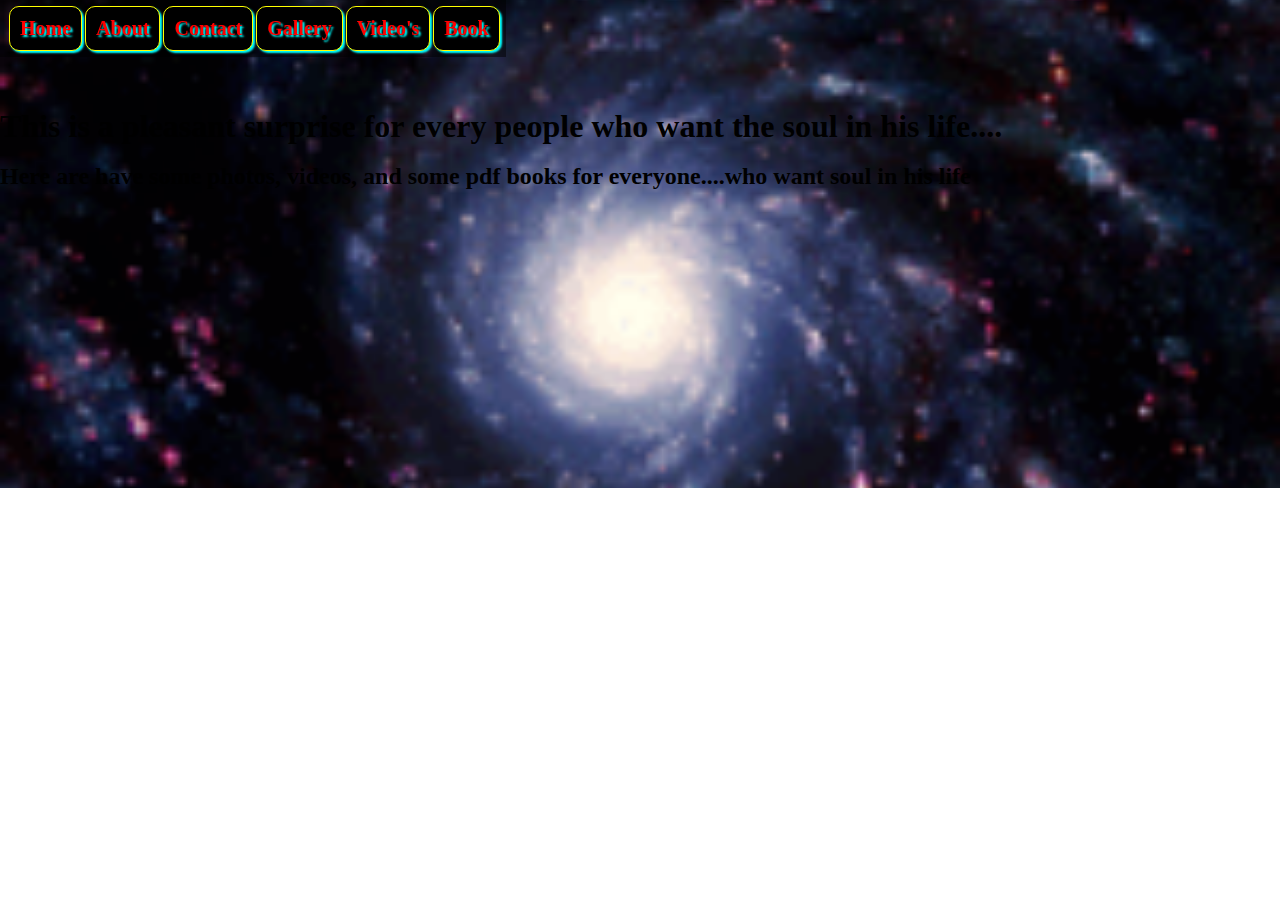
==== about.html @ fa2ef300 "Update about.html" ====
<html>
	<head>
		<title>About Us</title>
		<style>
	*{
		margin:0;
		padding:0;
		box-sizing:border-box;
		}
         #Eo{
           background:url('photo/sky.gif');
           width:100%;
           height:90%;
           background-reapet: no-repeat;
           background-size:cover;
           margin-top: -40%;
         
             }
			</style>
			<link rel="stylesheet" href="nav.html/nav.css">
		</head>
<meta name="viewport" content="width=device width, initial-scale=1.0">
		<body>
			<div id="navbar">
  <a href="index.html">Home</a>
  <a href="#">About</a>
  <a href="contact.html">Contact</a>
    <a href="gallery.html">Gallery</a>
      <a href="video.html">Video's</a>
            <a href="Book.html">Book</a> 
</div><br><br><br><br><br><br>
<h1>This is a pleasant surprise for every people who want the soul in his life....</h1>
<br>
	<h2>Here are have some photos, videos, and some pdf books for everyone....who want soul in his life</h2>
  <div id="Eo"></div>	
      </body>
			</html>
---- nav.html/nav.css ----
#navbar {
  overflow: hidden;
  background-color: rgba(0,0,0, .5);
 padding:6px;
 position:fixed;
 
}

/* Navbar links */
#navbar a {
  float: left;
  display: block;
  color: red;
  text-align: center;
  padding:10px;
  text-decoration: none;
  font-weight:bold;
  font-size:20px;
  border:1px ridge yellow;
  border-radius:10px;
  margin-left:3px;
  box-shadow:2px 2px 2px aqua ;
  background: black;
  text-shadow:2px 2px 2px aqua;
  
}

#navbar a:hover{
		background: white;
		color: white;
		box-shadow: 2px 2px 2px black;
		}
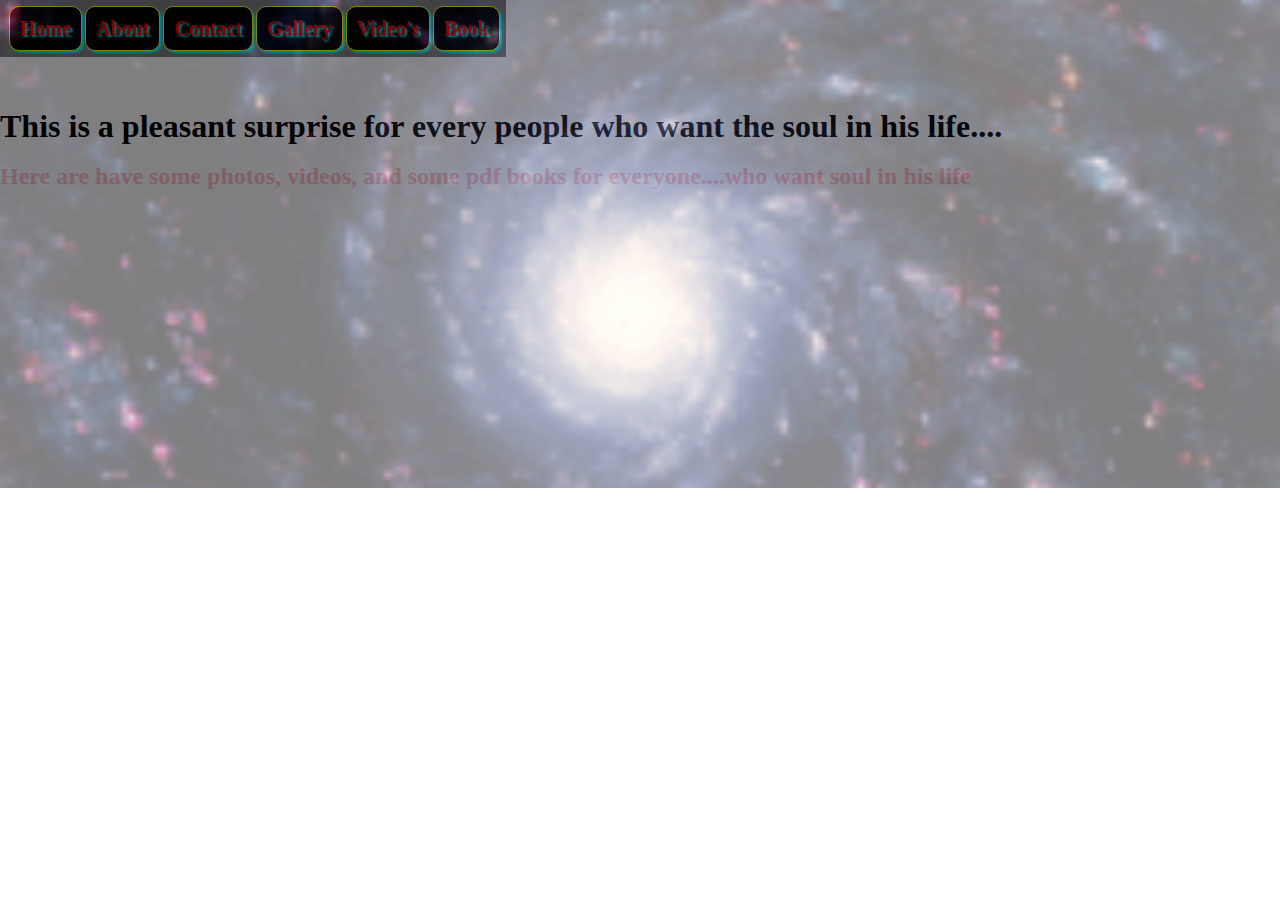
==== commit 19d39fd9: "Update about.html" ====
--- a/about.html
+++ b/about.html
@@ -14,7 +14,7 @@
            background-reapet: no-repeat;
            background-size:cover;
            margin-top: -40%;
-         
+           opacity:50%;
              }
 			</style>
 			<link rel="stylesheet" href="nav.html/nav.css">
@@ -31,7 +31,7 @@
 </div><br><br><br><br><br><br>
 <h1>This is a pleasant surprise for every people who want the soul in his life....</h1>
 <br>
-	<h2>Here are have some photos, videos, and some pdf books for everyone....who want soul in his life</h2>
+	<h2 style="color:pink;">Here are have some photos, videos, and some pdf books for everyone....who want soul in his life</h2>
   <div id="Eo"></div>	
       </body>
 			</html>
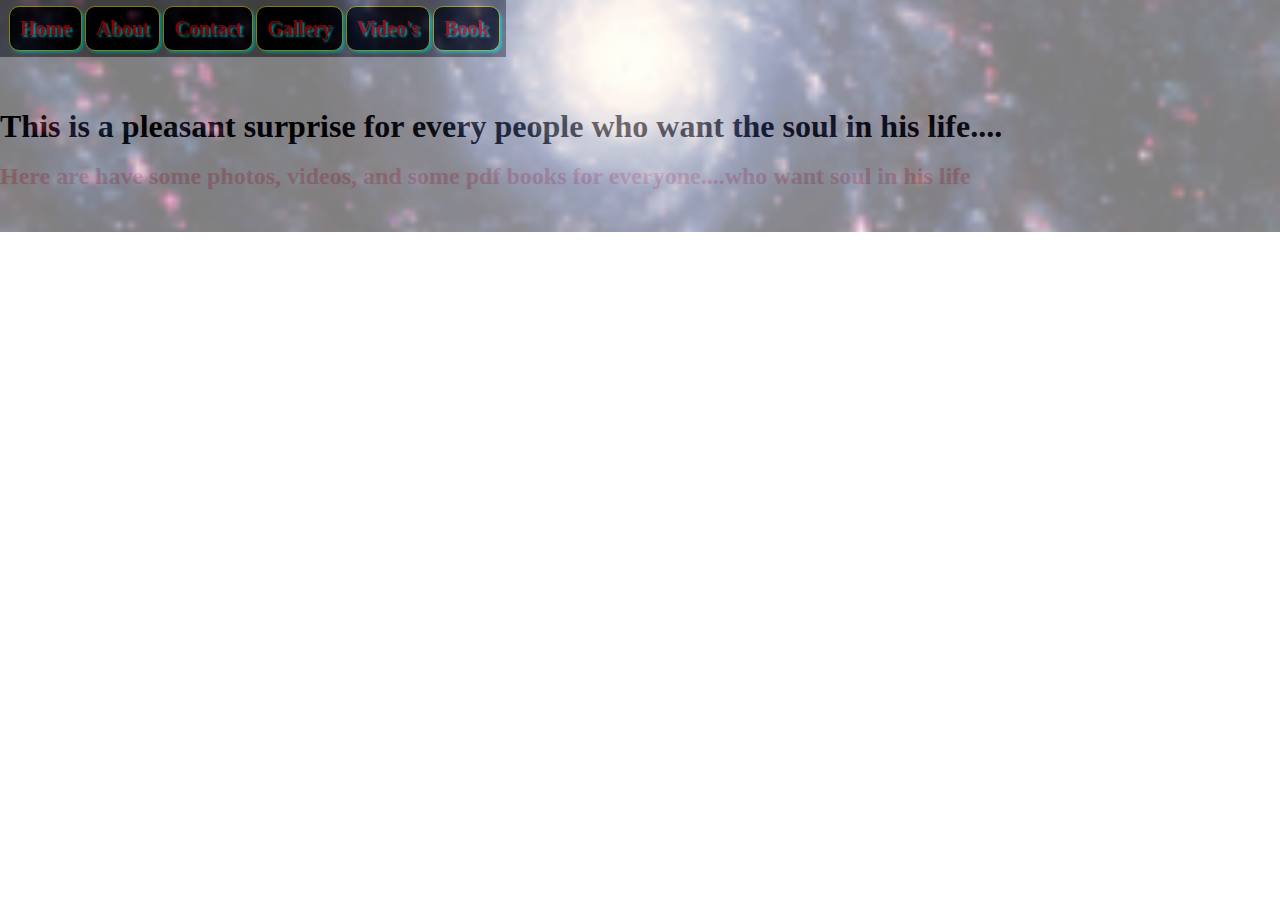
==== commit 92f6e377: "Update about.html" ====
--- a/about.html
+++ b/about.html
@@ -13,7 +13,7 @@
            height:90%;
            background-reapet: no-repeat;
            background-size:cover;
-           margin-top: -40%;
+           margin-top: -60%;
            opacity:50%;
              }
 			</style>
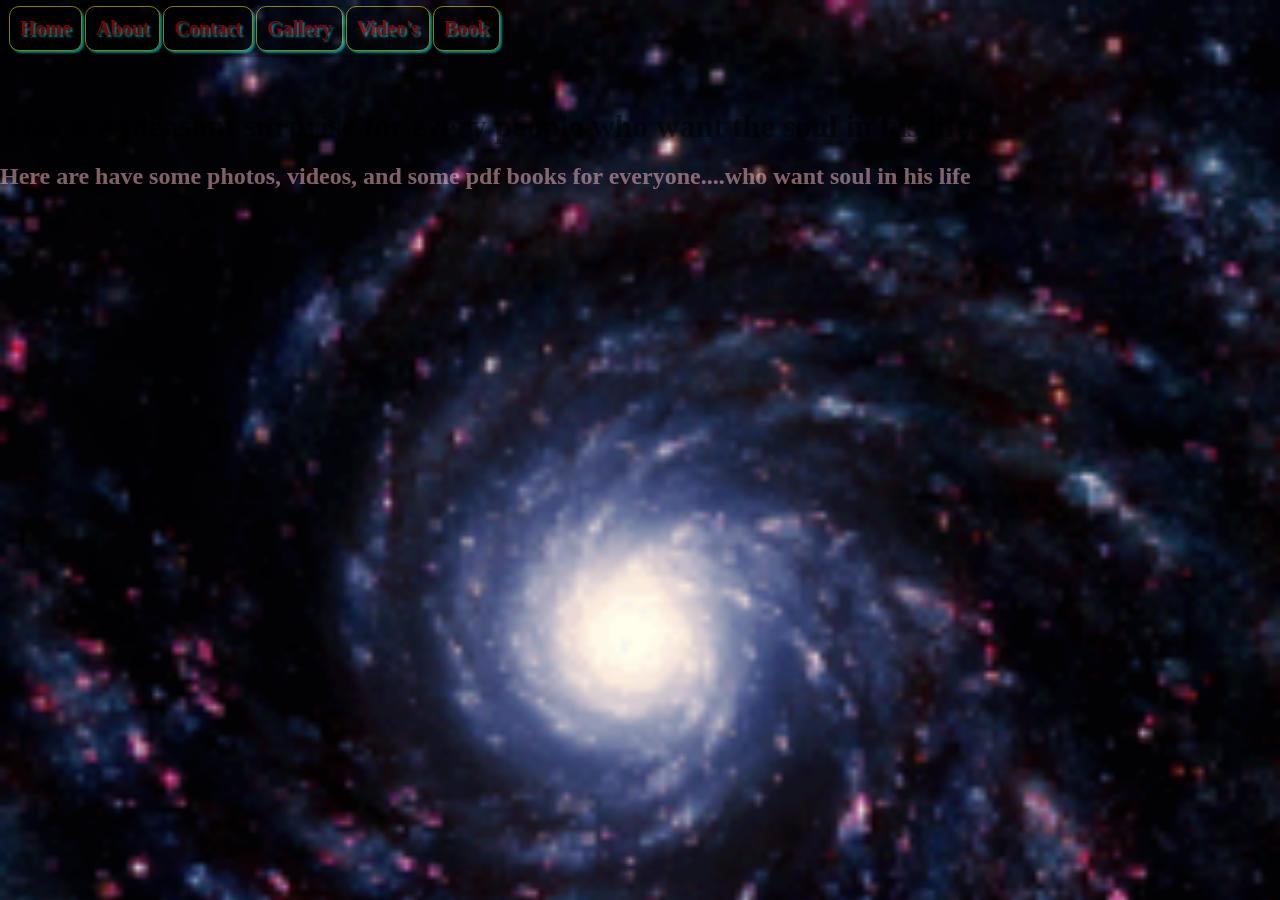
==== commit ca0f8281: "Update about.html" ====
--- a/about.html
+++ b/about.html
@@ -7,13 +7,12 @@
 		padding:0;
 		box-sizing:border-box;
 		}
-         #Eo{
+         body{
            background:url('photo/sky.gif');
            width:100%;
-           height:90%;
+           height:100%;
            background-reapet: no-repeat;
            background-size:cover;
-           margin-top: -60%;
            opacity:50%;
              }
 			</style>
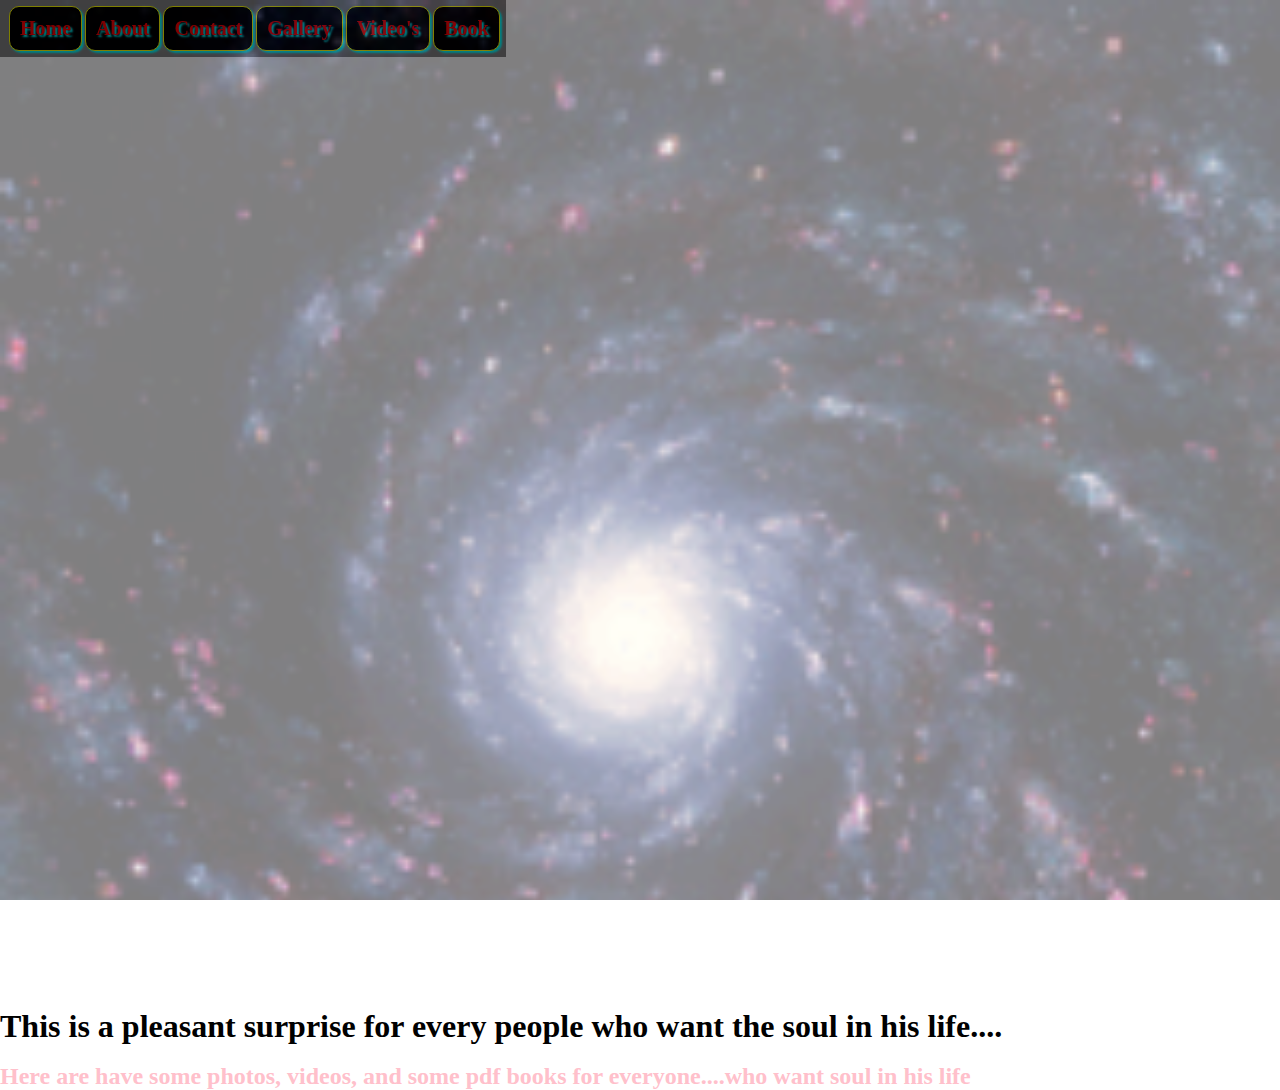
==== commit 1c64b82b: "Update about.html" ====
--- a/about.html
+++ b/about.html
@@ -7,7 +7,7 @@
 		padding:0;
 		box-sizing:border-box;
 		}
-         body{
+         #Eo{
            background:url('photo/sky.gif');
            width:100%;
            height:100%;
@@ -27,10 +27,12 @@
     <a href="gallery.html">Gallery</a>
       <a href="video.html">Video's</a>
             <a href="Book.html">Book</a> 
-</div><br><br><br><br><br><br>
+</div>
+<div id="Eo"></div>	
+<br><br><br><br><br><br>
 <h1>This is a pleasant surprise for every people who want the soul in his life....</h1>
 <br>
 	<h2 style="color:pink;">Here are have some photos, videos, and some pdf books for everyone....who want soul in his life</h2>
-  <div id="Eo"></div>	
+  
       </body>
 			</html>
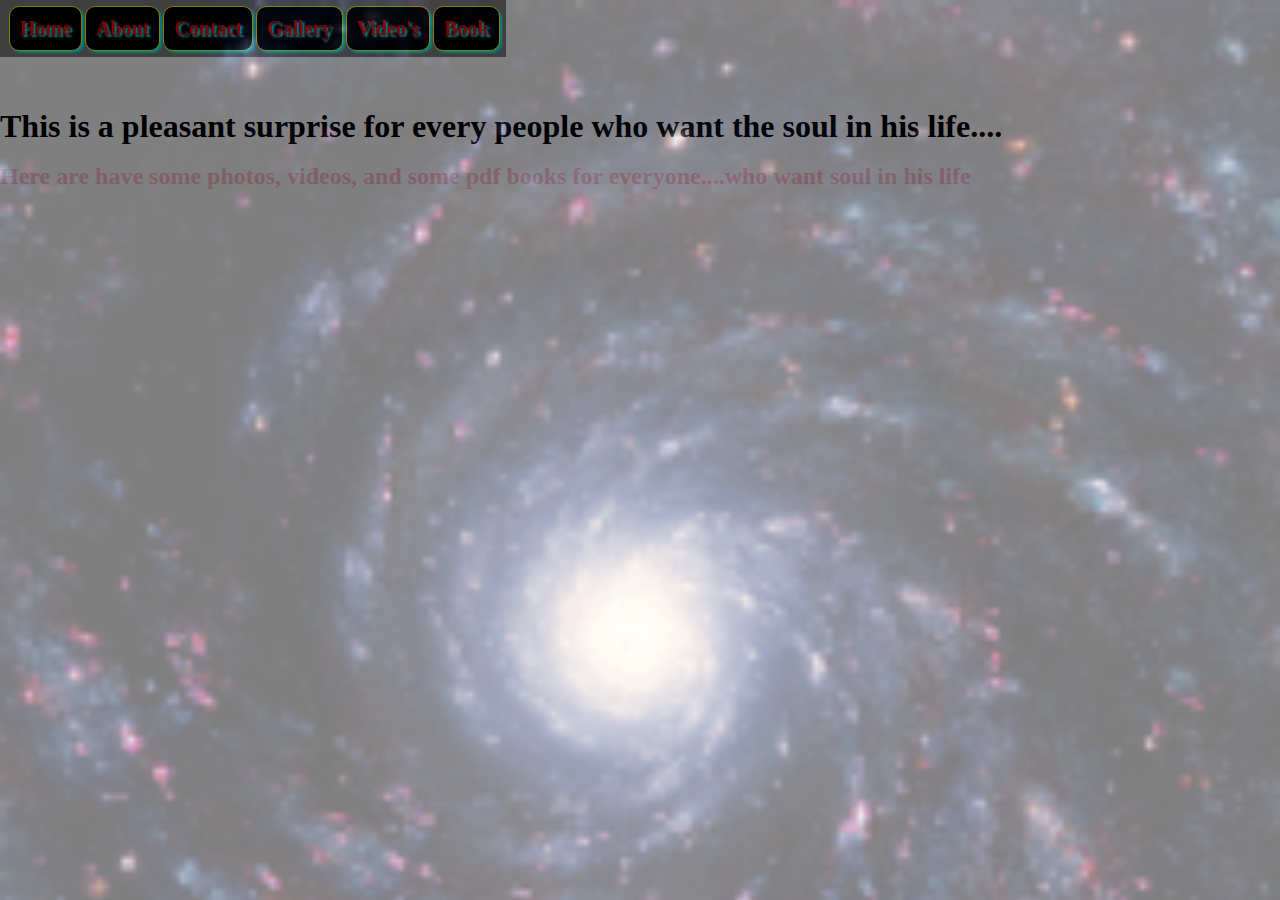
==== commit 6d47d7e9: "Update about.html" ====
--- a/about.html
+++ b/about.html
@@ -14,7 +14,12 @@
            background-reapet: no-repeat;
            background-size:cover;
            opacity:50%;
+           position:fixed;
+           
              }
+    h1 h2{
+    margin-top: -70%;
+}
 			</style>
 			<link rel="stylesheet" href="nav.html/nav.css">
 		</head>
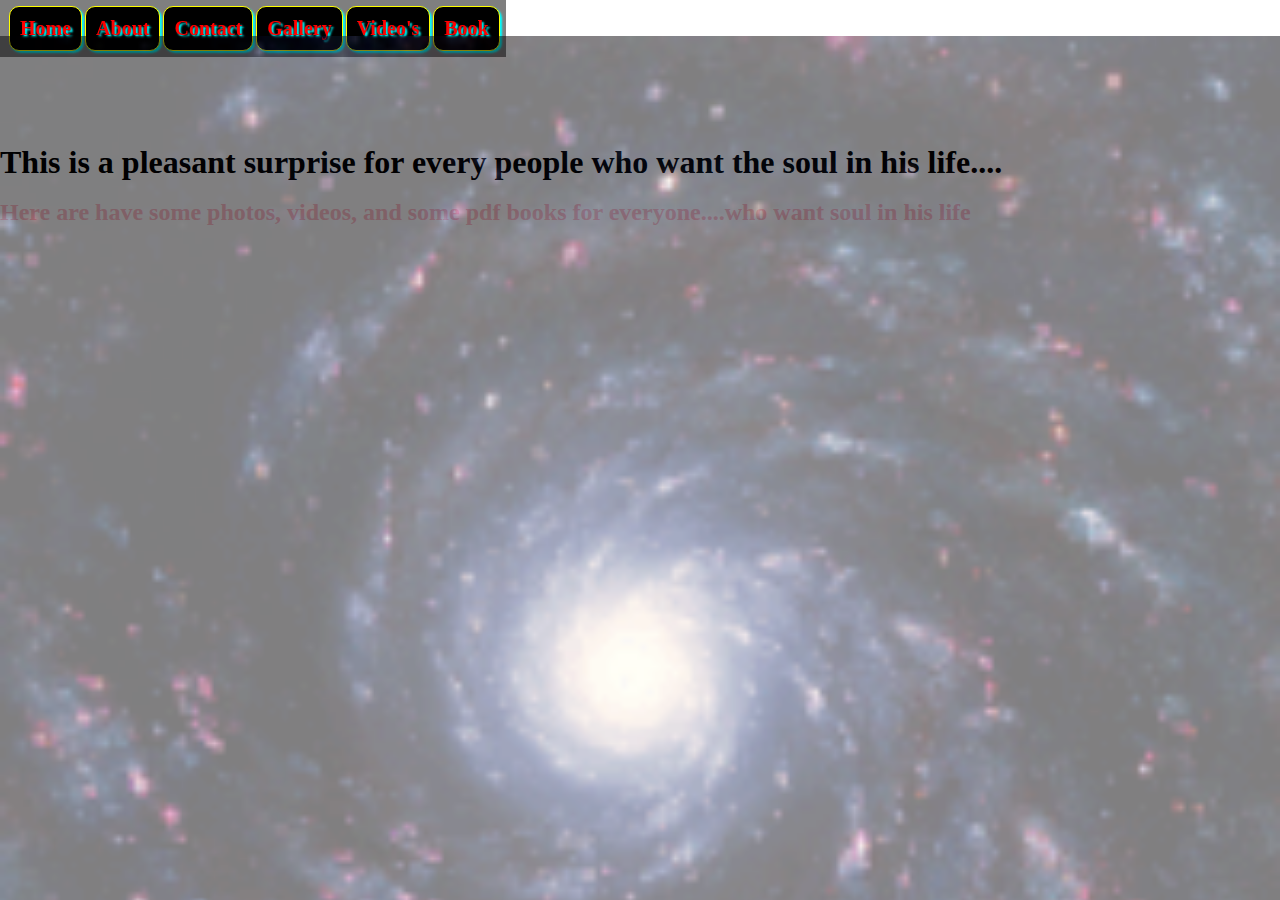
==== commit e8cf192e: "Update about.html" ====
--- a/about.html
+++ b/about.html
@@ -18,7 +18,7 @@
            
              }
     h1 h2{
-    margin-top: -70%;
+    margin-top: -60%;
 }
 			</style>
 			<link rel="stylesheet" href="nav.html/nav.css">
@@ -32,7 +32,7 @@
     <a href="gallery.html">Gallery</a>
       <a href="video.html">Video's</a>
             <a href="Book.html">Book</a> 
-</div>
+</div><br><br>
 <div id="Eo"></div>	
 <br><br><br><br><br><br>
 <h1>This is a pleasant surprise for every people who want the soul in his life....</h1>
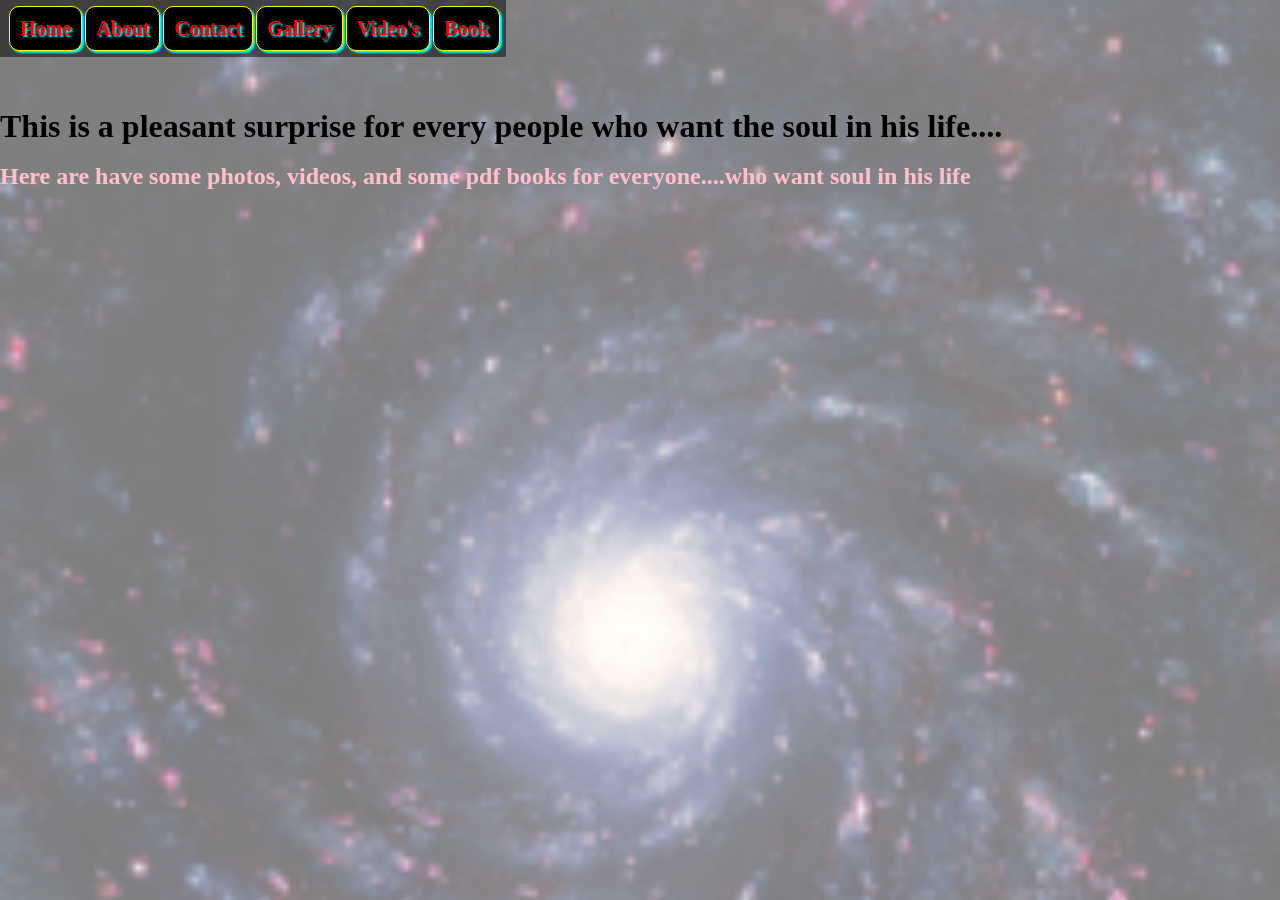
==== commit f2e6240b: "Update about.html" ====
--- a/about.html
+++ b/about.html
@@ -15,7 +15,7 @@
            background-size:cover;
            opacity:50%;
            position:fixed;
-           
+           z-index: -1;
              }
     h1 h2{
     margin-top: -60%;
@@ -32,7 +32,7 @@
     <a href="gallery.html">Gallery</a>
       <a href="video.html">Video's</a>
             <a href="Book.html">Book</a> 
-</div><br><br>
+</div>
 <div id="Eo"></div>	
 <br><br><br><br><br><br>
 <h1>This is a pleasant surprise for every people who want the soul in his life....</h1>
